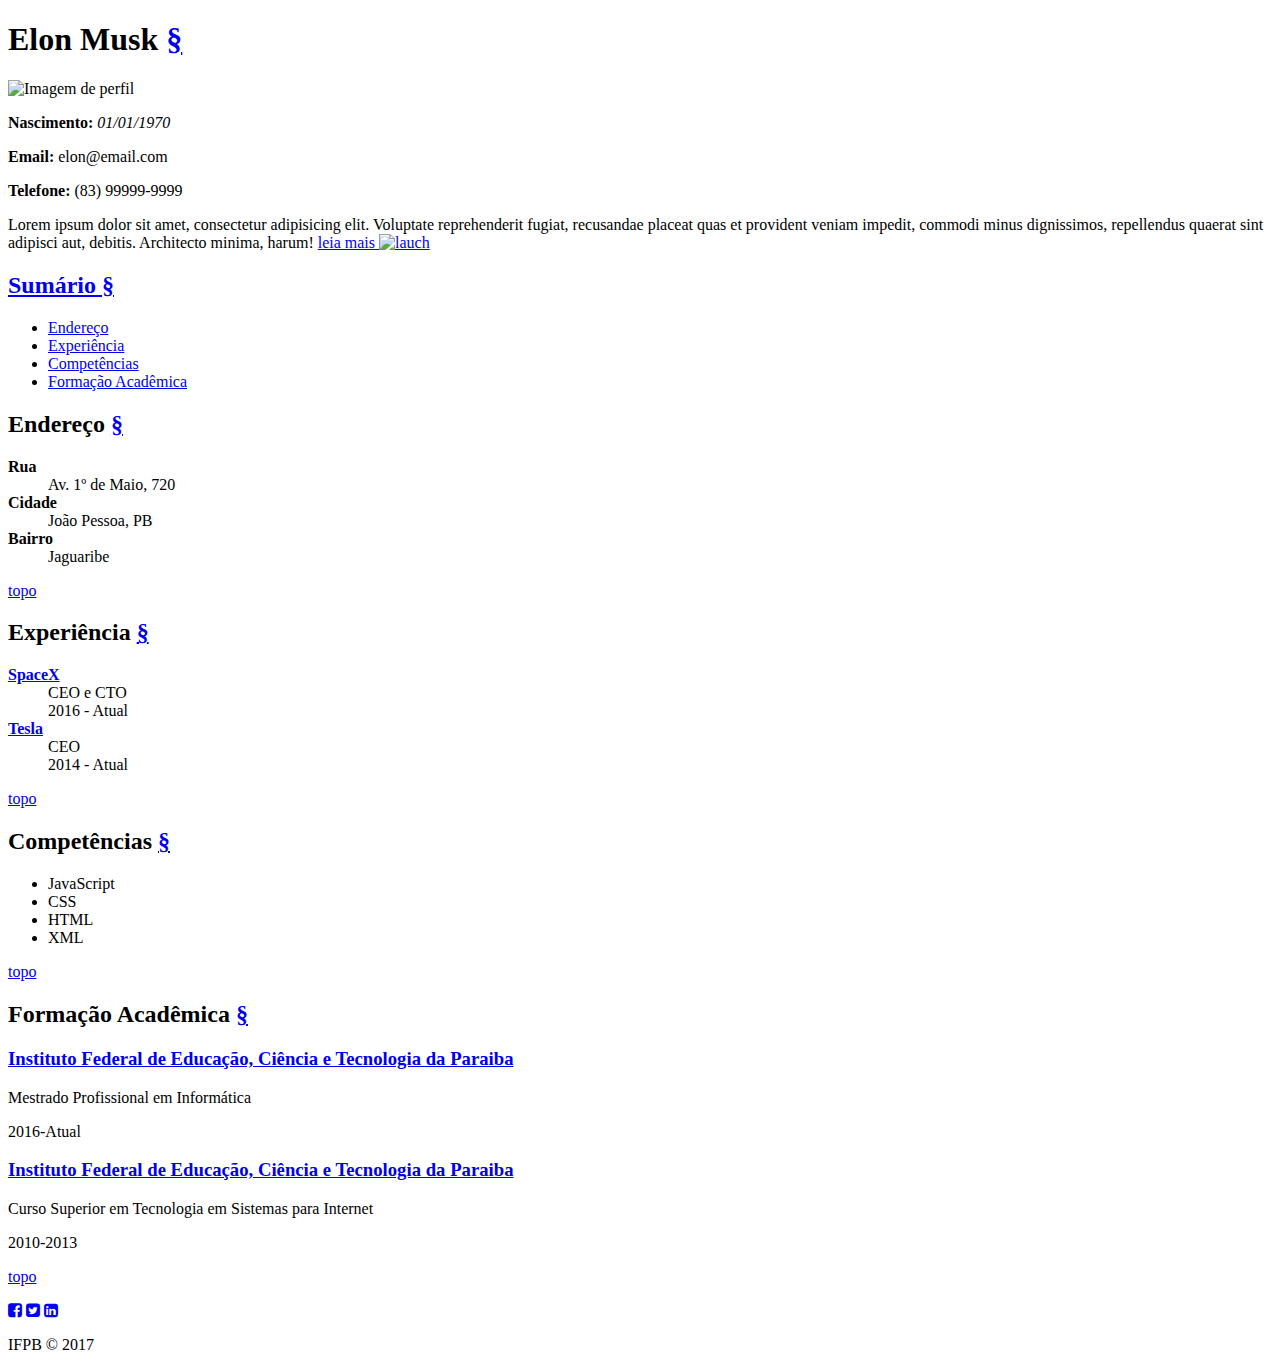
==== index.html @ eaadc92d "Add files via upload" ====
<!DOCTYPE html>
<html lang="en">
<head>
    <meta charset="UTF-8">
    <title>Document</title>
    <link rel="stylesheet" href="css/style.css">
        <link rel="stylesheet" href="https://fonts.googleapis.com/icon?family=Material+Icons">
    <link rel="stylesheet" href="https://fonts.googleapis.com/css?family=Audiowide" >
    <link rel="stylesheet" href="https://cdnjs.cloudflare.com/ajax/libs/font-awesome/4.7.0/css/font-awesome.min.css">
</head>
<body>
  <div id="article">
    <h1 id="elon" class="text-center">
      Elon Musk <a href="#elon">§</a>
    </h1>
    <img src="img/elon.jpg" alt="Imagem de perfil" width="100px">
    <p><b>Nascimento:</b> <i>01/01/1970</i></p>
    <p><b>Email:</b> </i>elon@email.com</p>
    <p><b>Telefone:</b> </i>(83) 99999-9999</p>
    <p>Lorem ipsum dolor sit amet, consectetur adipisicing elit. Voluptate reprehenderit fugiat, recusandae placeat quas et provident veniam impedit, commodi minus dignissimos, 
    repellendus quaerat sint adipisci aut, debitis. Architecto minima, harum! 
    <a href="pages/resumo.html">leia mais <img src="C:\Users\renat\Downloads\open_in_new-24px.svg" alt="lauch"</a></p>

    <h2 id="sumario">
      Sumário <a href="#sumario">§</a>
    </h2>
    <ul>
      <li><a href="#endereco">Endereço</a></li>
      <li><a href="#experiencia">Experiência</a></li>
      <li><a href="#competencia">Competências</a></li>
      <li><a href="#formacao">Formação Acadêmica</a></li>
    </ul>

    <h2 id="endereco">
        Endereço <a href="#endereco">§</a>
    </h2>
    <dl>
        <dt><b>Rua</b></dt>
        <dd>Av. 1º de Maio, 720</dd>
        <dt><b>Cidade</b></dt>
        <dd>João Pessoa, PB</dd>
        <dt><b>Bairro</b></dt>
        <dd>Jaguaribe</dd>
    </dl>
    <p><a href="#" class="topo">topo</a></p>

    <h2 id="experiencia">
        Experiência <a href="#experiencia">§</a>
    </h2>
    <dl>
        <dt><b><a href="http://www.spacex.com/">SpaceX</a></b></dt>
        <dd>CEO e CTO</dd>
        <dd>2016 - Atual</dd>
        <dt><b><a href="https://www.tesla.com/">Tesla</a></b></dt>
        <dd>CEO</dd>
        <dd>2014 - Atual</dd>
    </dl>
    <p><a href="#" class="topo">topo</a></p>

    <h2 id="habilidades">
        Competências <a href="#habilidades">§</a>
    </h2>
    <ul>
        <li>JavaScript</li>
        <li>CSS</li>
        <li>HTML</li>
        <li>XML</li>
    </ul>
    <p><a href="#" class="topo">topo</a></p>

    <h2 id="formacao">
        Formação Acadêmica <a href="#formacao">§</a>
    </h2>
    <h3><a href="http://www.ifpb.edu.br/">Instituto Federal de Educação, Ciência e Tecnologia da Paraiba</a></h3>
    <p>Mestrado Profissional em Informática</p>
    <p>2016-Atual</p>
    <h3><a href="http://www.ifpb.edu.br/">Instituto Federal de Educação, Ciência e Tecnologia da Paraiba</a></h3>
    <p>Curso Superior em Tecnologia em Sistemas para Internet</p>
    <p>2010-2013</p>
    <p><a href="#" class="topo">topo</a></p>
  </div>
  <div id="footer">
    <div id="social">
      <a href="#"><i class="fa fa-facebook-square" aria-hidden="true"></i></a>
      <a href="#"><i class="fa fa-twitter-square" aria-hidden="true"></i></a>
      <a href="#"><i class="fa fa-linkedin-square" aria-hidden="true"></i></a>
   
    </div>
    <p id="copyright" class="text-center">IFPB &copy; 2017</p>
  </div>
</body>
</html>
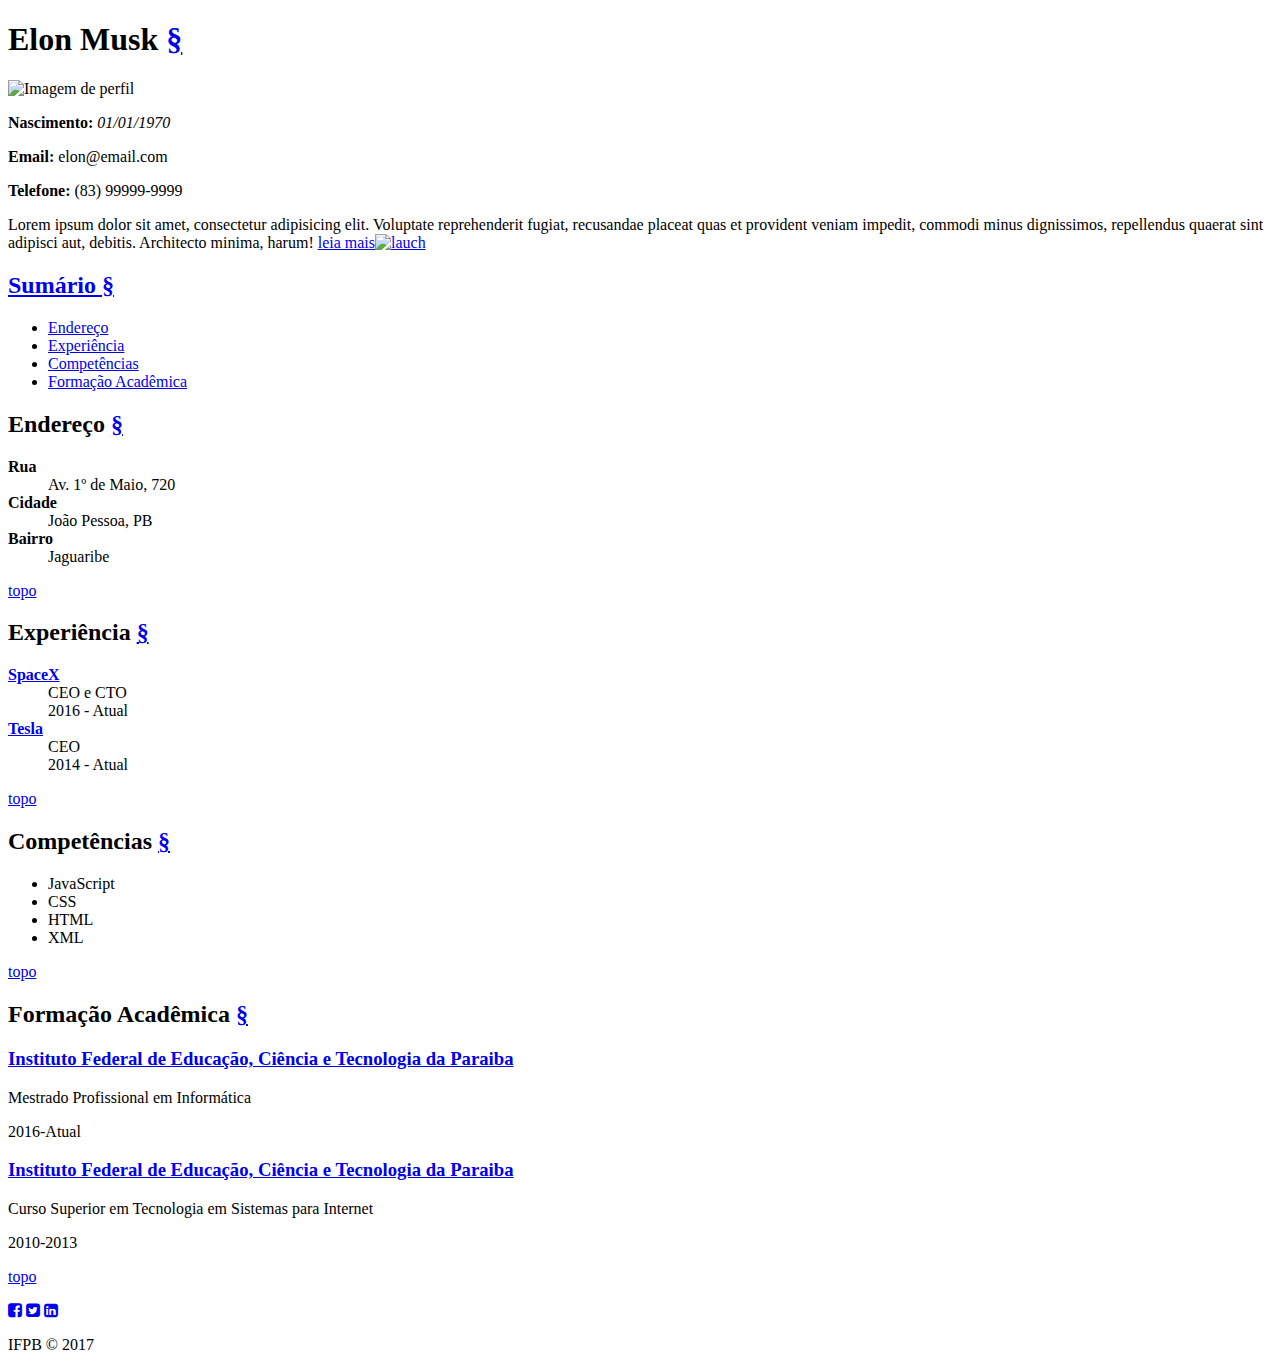
==== commit baccced1: "Update index.html" ====
--- a/index.html
+++ b/index.html
@@ -19,8 +19,8 @@
     <p><b>Telefone:</b> </i>(83) 99999-9999</p>
     <p>Lorem ipsum dolor sit amet, consectetur adipisicing elit. Voluptate reprehenderit fugiat, recusandae placeat quas et provident veniam impedit, commodi minus dignissimos, 
     repellendus quaerat sint adipisci aut, debitis. Architecto minima, harum! 
-    <a href="pages/resumo.html">leia mais <img src="C:\Users\renat\Downloads\open_in_new-24px.svg" alt="lauch"</a></p>
-
+    <a href="pages/resumo.html">leia mais<img src="C:\Users\renat\Downloads\open_in_new-24px.svg" alt="lauch"</a></p>
+    
     <h2 id="sumario">
       Sumário <a href="#sumario">§</a>
     </h2>
@@ -84,7 +84,6 @@
       <a href="#"><i class="fa fa-facebook-square" aria-hidden="true"></i></a>
       <a href="#"><i class="fa fa-twitter-square" aria-hidden="true"></i></a>
       <a href="#"><i class="fa fa-linkedin-square" aria-hidden="true"></i></a>
-   
     </div>
     <p id="copyright" class="text-center">IFPB &copy; 2017</p>
   </div>
